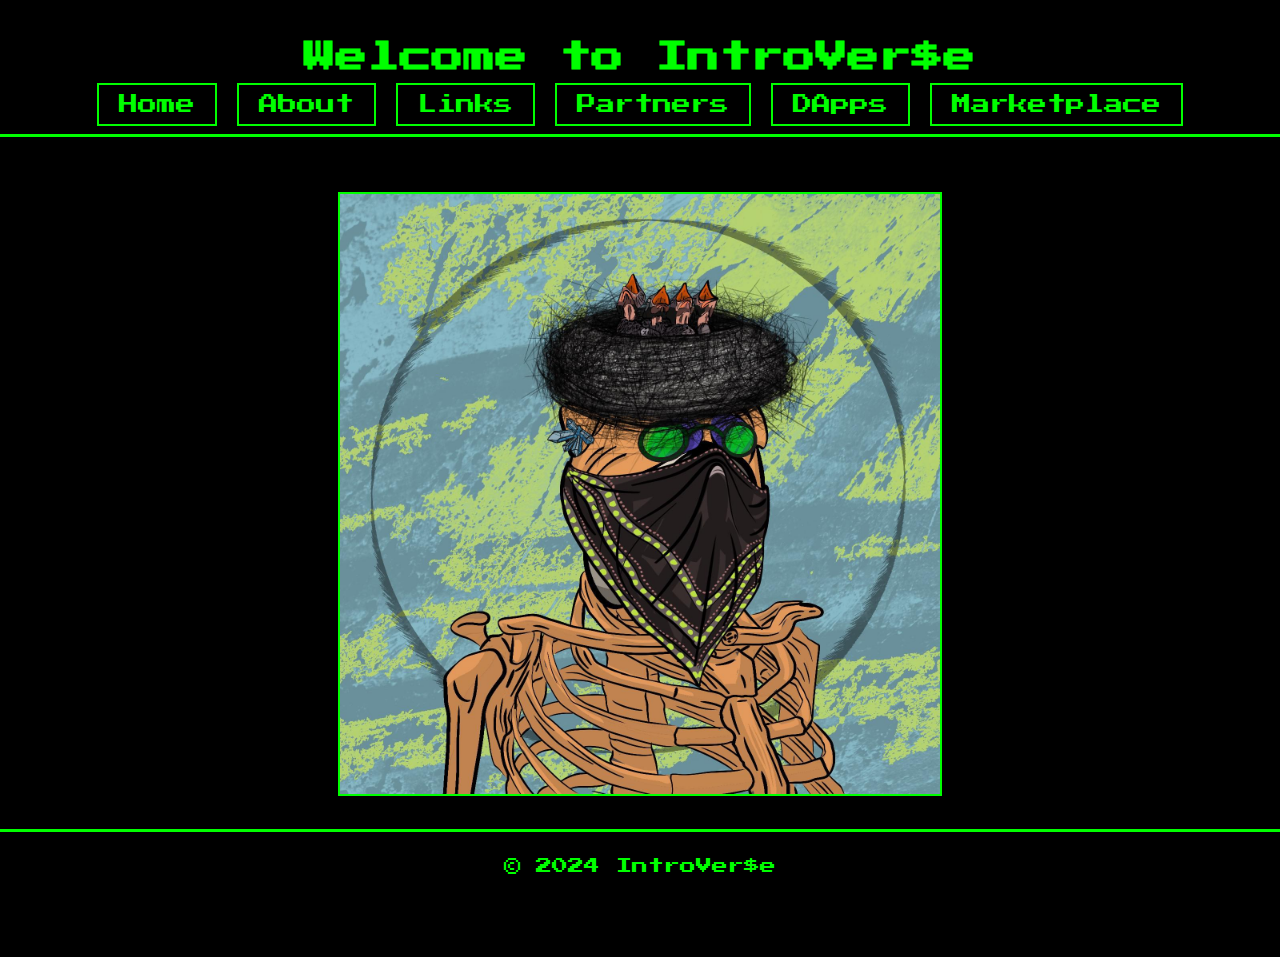
==== index.html @ 959da01d "Add files via upload" ====
<!DOCTYPE html>
<html lang="en">
<head>
    <meta charset="UTF-8">
    <meta name="viewport" content="width=device-width, initial-scale=1.0">
    <title>Home - IntroVer$e</title>
    <link rel="stylesheet" href="css/styles.css">
</head>
<body>
    <header>
        <h1>Welcome to IntroVer$e</h1>
        <nav>
            <ul>
                <li><a href="index.html">Home</a></li>
                <li><a href="about.html">About</a></li>
                <li><a href="contact.html">Links</a></li>
                <li><a href="affiliate.html">Partners</a></li>
                <li><a href="games.html">DApps</a></li>
                <li><a href="store.html">Marketplace</a></li>
            </ul>
        </nav>
    </header>
    <main>
        <img src="images/448865696_1919329218519774_7476757777243477544_n.jpg" alt="Web3 Image" class="homepage-image">
    </main>
    <footer>
        <p>&copy; 2024 IntroVer$e</p>
    </footer>
</body>
</html>
---- css/styles.css ----
/* Importing a game-like font from Google Fonts */
@import url('https://fonts.googleapis.com/css2?family=Press+Start+2P&display=swap');

body {
    font-family: 'Press Start 2P', cursive;
    background-color: #000;
    color: #0f0;
    margin: 0;
    padding: 0;
    text-align: center;
}

header {
    background-color: #000;
    color: #0f0;
    padding: 20px 0;
    border-bottom: 3px solid #0f0;
}

nav ul {
    list-style-type: none;
    padding: 0;
    margin: 0;
    display: flex;
    justify-content: center;
    gap: 20px; /* Increased gap for better spacing */
}

nav ul li {
    display: inline;
}

nav ul li a {
    color: #0f0;
    text-decoration: none;
    font-size: 1.2em;
    border: 2px solid #0f0;
    padding: 10px 20px; /* Increased padding for better touch targets */
    transition: background-color 0.3s, color 0.3s;
}

nav ul li a:hover {
    background-color: #0f0;
    color: #000;
}

main {
    padding: 40px 20px;
    min-height: calc(100vh - 160px);
}

.homepage-image {
    width: 80%;
    max-width: 600px;
    height: auto;
    margin: 15px 0;
    border: 2px solid #0f0;
}

/* Responsive design for smaller screens */
@media only screen and (max-width: 768px) {
    nav ul {
        flex-direction: column;
        gap: 30px; /* Adjusted gap for better spacing on smaller screens */
    }

    nav ul li {
        display: block;
    }

    nav ul li a {
        font-size: 1em;
        padding: 20px; /* Increased padding for better touch targets on mobile */
    }

    .homepage-image {
        width: 90%;
        max-width: 100%;
    }
}

@media only screen and (max-width: 480px) {
    header {
        padding: 15px 0;
    }

    nav ul {
        gap: 25px; /* Further adjusted gap for smaller screens */
    }

    nav ul li a {
        font-size: 0.9em;
        padding: 10px; /* Increased padding for better touch targets on mobile */
    }

    .homepage-image {
        width: 95%;
    }
}

footer {
    background-color: #000;
    color: #0f0;
    padding: 10px 0;
    border-top: 3px solid #0f0;
    position: fixed;
    bottom: 0;
    width: 100%;
}
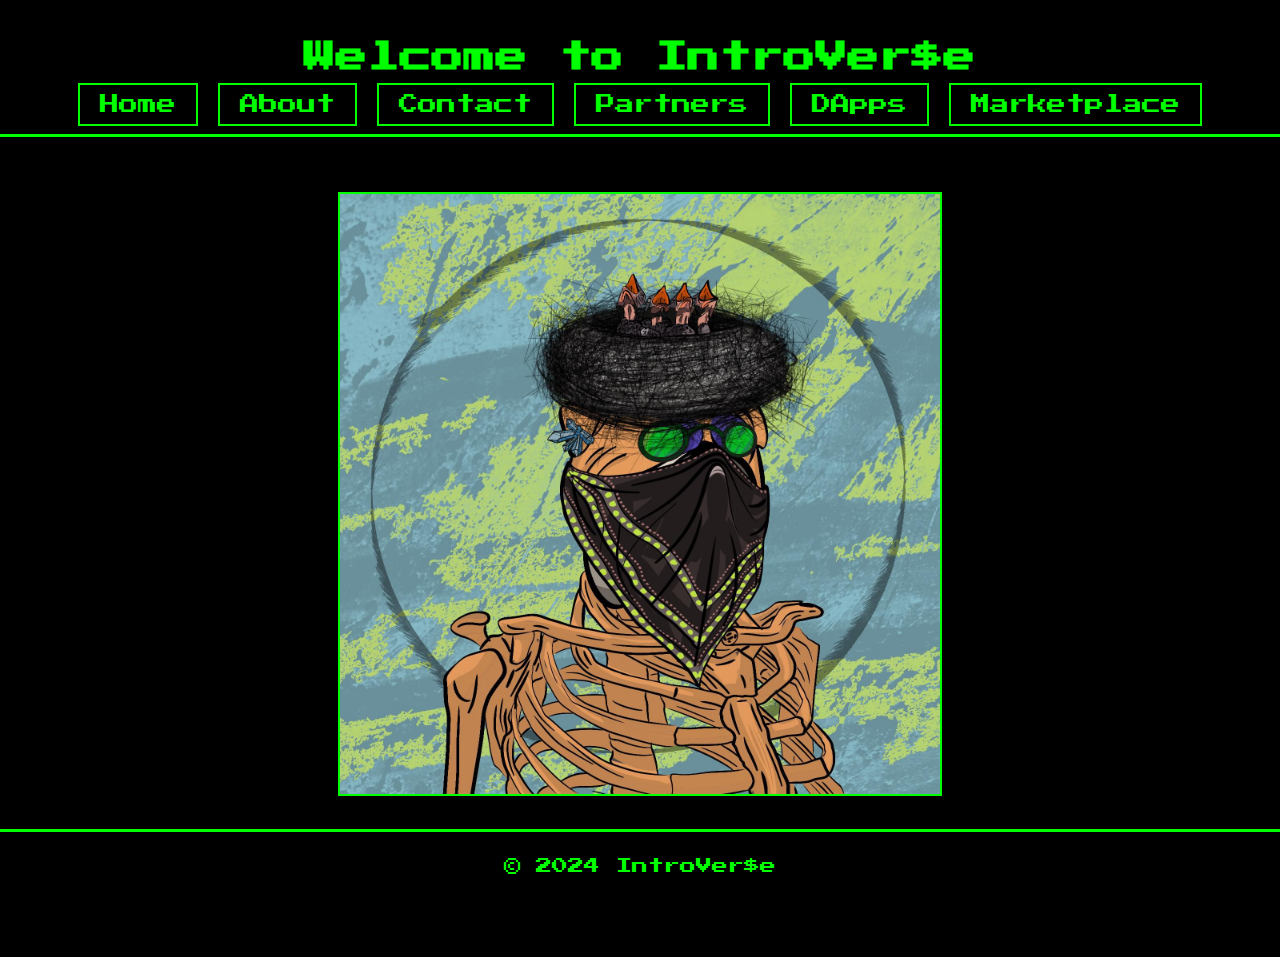
==== commit 7396172a: "Update index.html" ====
--- a/index.html
+++ b/index.html
@@ -13,7 +13,7 @@
             <ul>
                 <li><a href="index.html">Home</a></li>
                 <li><a href="about.html">About</a></li>
-                <li><a href="contact.html">Links</a></li>
+                <li><a href="contact.html">Contact</a></li>
                 <li><a href="affiliate.html">Partners</a></li>
                 <li><a href="games.html">DApps</a></li>
                 <li><a href="store.html">Marketplace</a></li>
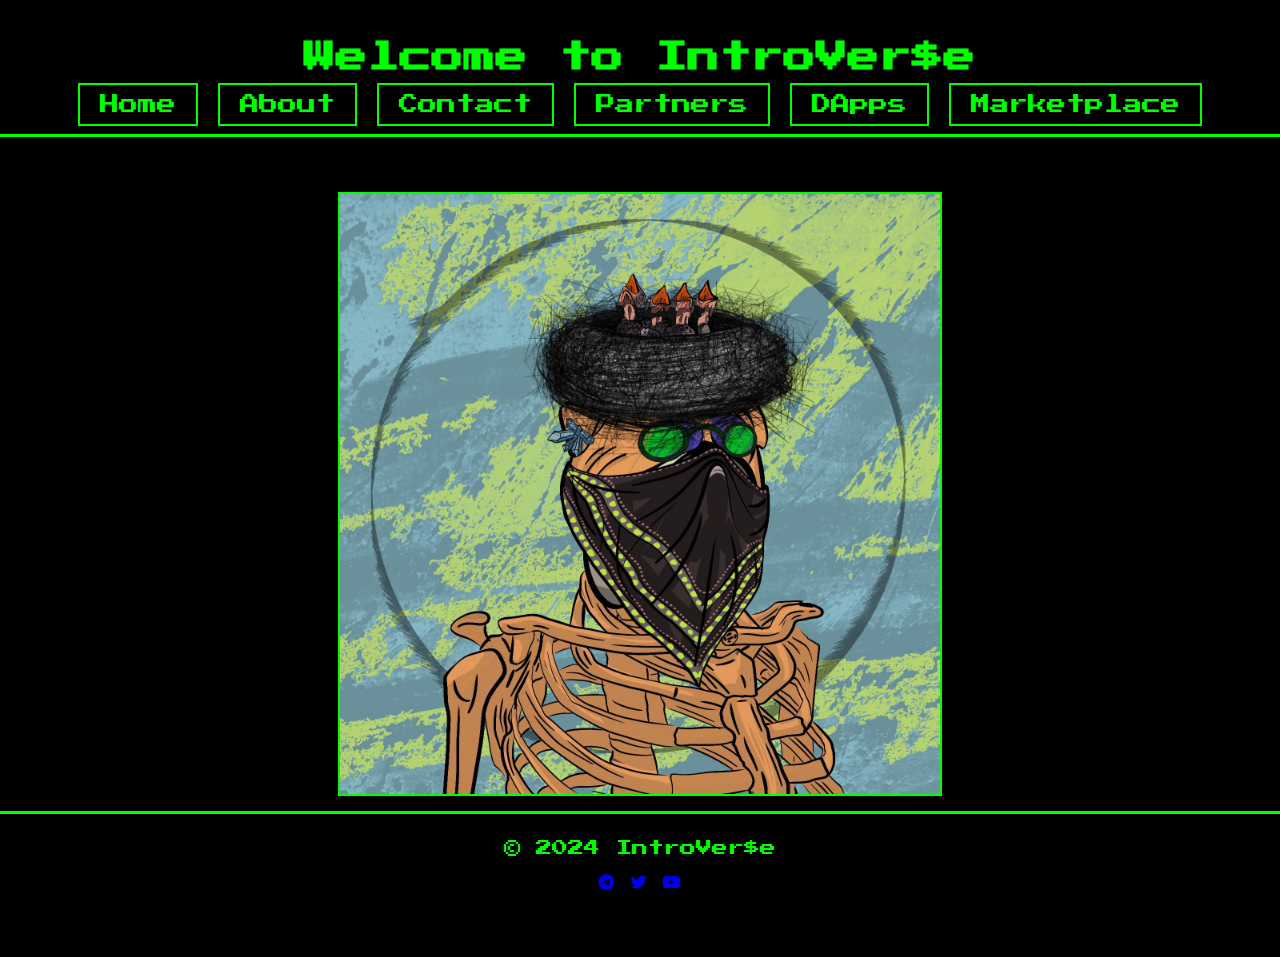
==== commit 5e58d001: "Update index.html" ====
--- a/index.html
+++ b/index.html
@@ -5,6 +5,7 @@
     <meta name="viewport" content="width=device-width, initial-scale=1.0">
     <title>Home - IntroVer$e</title>
     <link rel="stylesheet" href="css/styles.css">
+    <link rel="stylesheet" href="https://cdnjs.cloudflare.com/ajax/libs/font-awesome/6.0.0-beta3/css/all.min.css">
 </head>
 <body>
     <header>
@@ -25,6 +26,12 @@
     </main>
     <footer>
         <p>&copy; 2024 IntroVer$e</p>
+        <div class="socials">
+            <a href="https://t.me/IntroVerse7" target="_blank"><i class="fab fa-telegram-plane"></i></a>
+            <a href="https://twitter.com/IntroVers777" target="_blank"><i class="fab fa-twitter"></i></a>
+            <a href="https://youtube.com/channel/UCxfifgj8ZvhP4ClsuXOaS7w" target="_blank"><i class="fab fa-youtube"></i></a>
+        </div>
     </footer>
 </body>
 </html>
+
